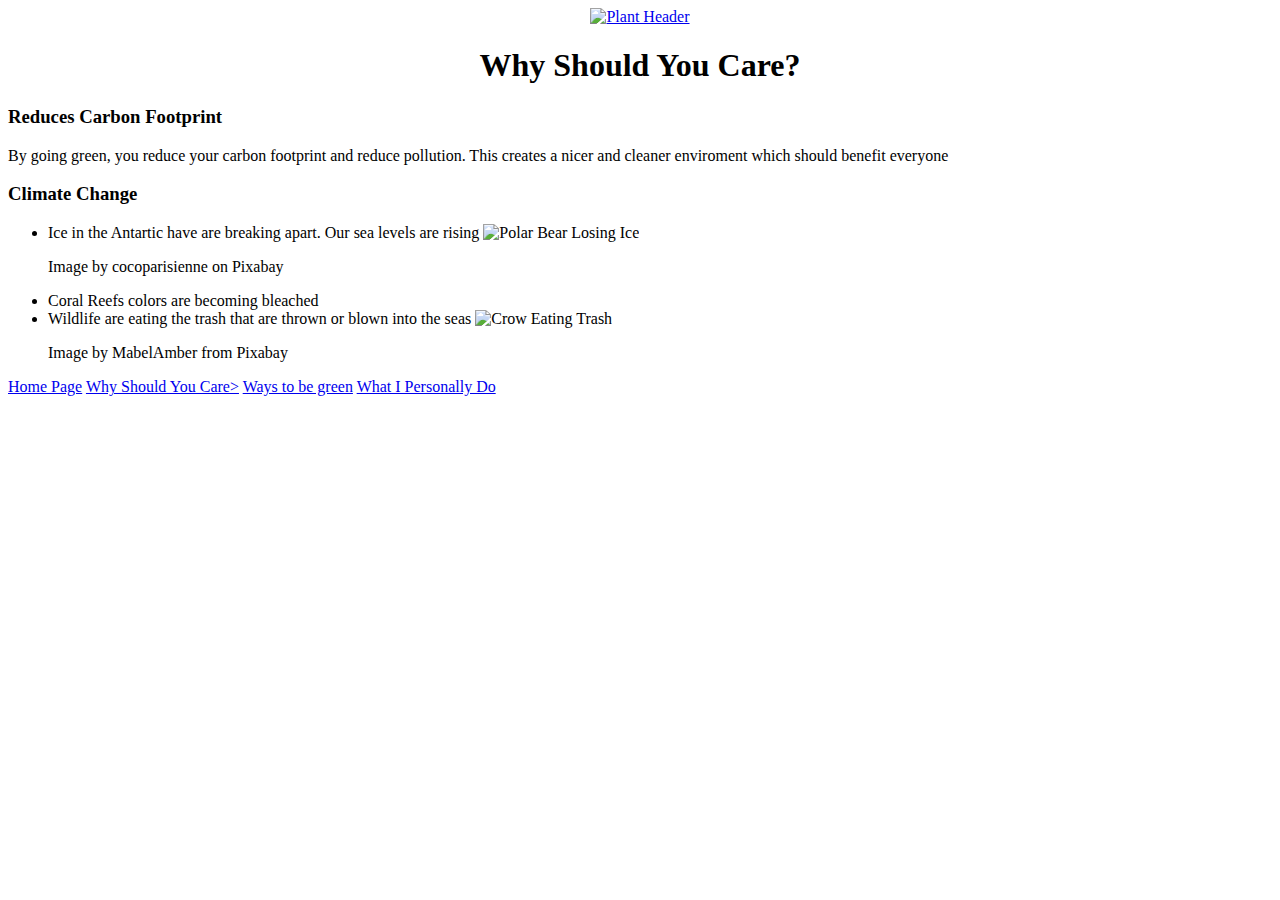
==== EnviromentalPg2.html @ 2a30ef15 "Update and rename Page2.html to EnviromentalPg2.html" ====
<!DOCTYPE html>
<html>
<head>
	<!--Image links to home page-->
	<a href="index.html">
      <center><img src="https://cdn.pixabay.com/photo/2016/11/19/11/11/hands-1838658_1280.jpg" width="200" height="134" alt="Plant Header"></center></a>
     <!--Title of Page-->
	<center><h1>Why Should You Care?</h1></center>
</head>
<body>
	<!--Reasons-->
<h3>Reduces Carbon Footprint</h3><p>By going green, you reduce your carbon footprint and reduce pollution. This creates a nicer and cleaner enviroment which should benefit everyone</p>
<h3>Climate Change</h3>
	<ul>
		<li>Ice in the Antartic have are breaking apart. Our sea levels are rising
		<img src="https://cdn.pixabay.com/photo/2017/04/03/20/47/polar-bear-2199534_1280.jpg" width="500" height="333" alt="Polar Bear Losing Ice"> <p>Image by cocoparisienne on Pixabay</p></li>
		<li>Coral Reefs colors are becoming bleached</li>
		<li>Wildlife are eating the trash that are thrown or blown into the seas <img src="https://cdn.pixabay.com/photo/2019/07/15/15/51/crow-4339682_1280.jpg" width="500" height="334" alt="Crow Eating Trash"> <p>Image by MabelAmber from Pixabay</p>
		</li>
	</ul>
		<a href="index.html">Home Page</a>
        <a href="EnviromentalPg2.html">Why Should You Care></a>
         <a href="EnviromentalPg3.html">Ways to be green</a>
         <a href="EnviromentalPg4.html">What I Personally Do</a>
</body>
</html>
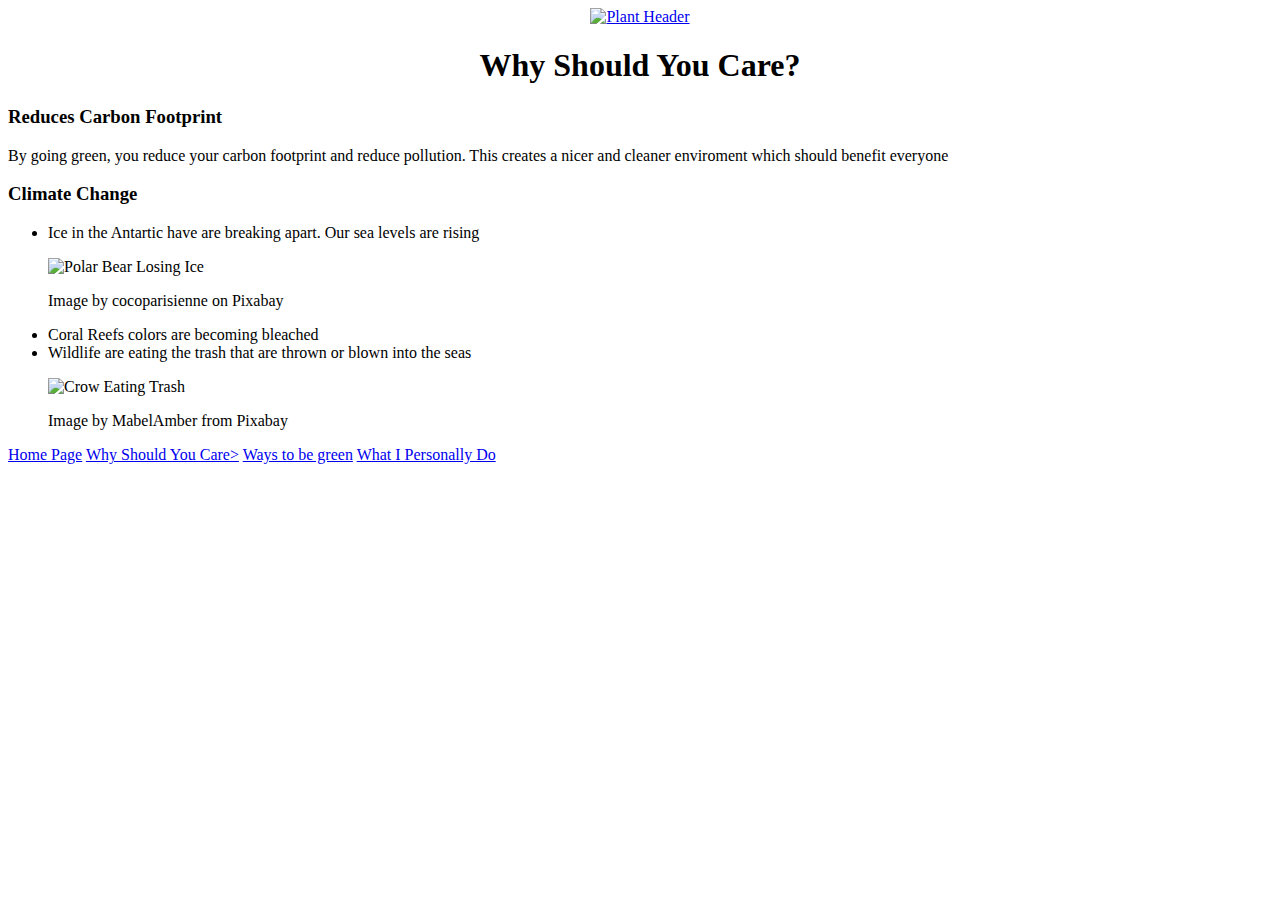
==== commit 30782afc: "Update EnviromentalPg2.html" ====
--- a/EnviromentalPg2.html
+++ b/EnviromentalPg2.html
@@ -13,9 +13,10 @@
 <h3>Climate Change</h3>
 	<ul>
 		<li>Ice in the Antartic have are breaking apart. Our sea levels are rising
-		<img src="https://cdn.pixabay.com/photo/2017/04/03/20/47/polar-bear-2199534_1280.jpg" width="500" height="333" alt="Polar Bear Losing Ice"> <p>Image by cocoparisienne on Pixabay</p></li>
+		<p><img src="https://cdn.pixabay.com/photo/2017/04/03/20/47/polar-bear-2199534_1280.jpg" width="500" height="333" alt="Polar Bear Losing Ice"></p> 
+		<p>Image by cocoparisienne on Pixabay</p></li>
 		<li>Coral Reefs colors are becoming bleached</li>
-		<li>Wildlife are eating the trash that are thrown or blown into the seas <img src="https://cdn.pixabay.com/photo/2019/07/15/15/51/crow-4339682_1280.jpg" width="500" height="334" alt="Crow Eating Trash"> <p>Image by MabelAmber from Pixabay</p>
+		<li>Wildlife are eating the trash that are thrown or blown into the seas <p><img src="https://cdn.pixabay.com/photo/2019/07/15/15/51/crow-4339682_1280.jpg" width="500" height="334" alt="Crow Eating Trash"></p> <p>Image by MabelAmber from Pixabay</p>
 		</li>
 	</ul>
 		<a href="index.html">Home Page</a>
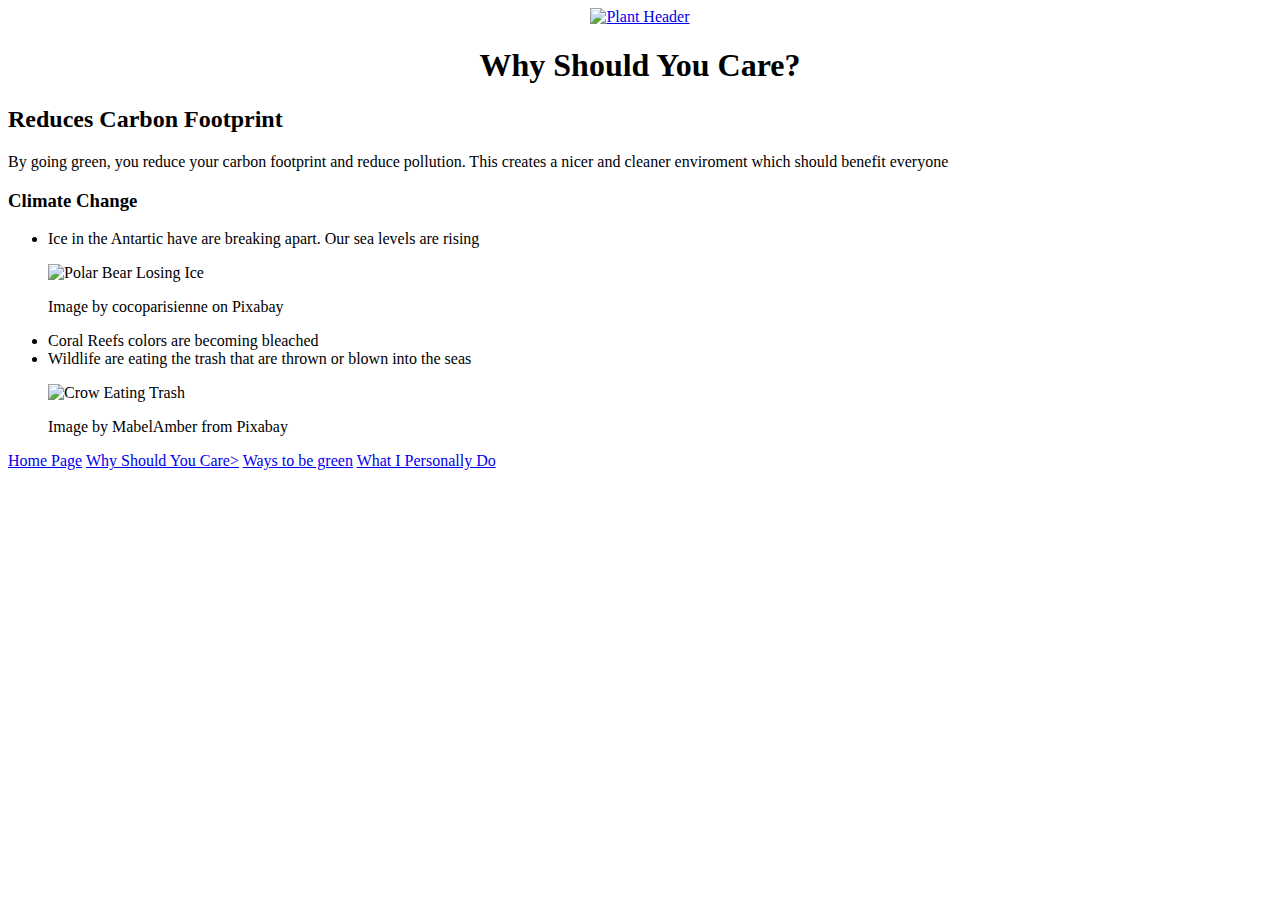
==== commit b117553a: "Update EnviromentalPg2.html" ====
--- a/EnviromentalPg2.html
+++ b/EnviromentalPg2.html
@@ -1,15 +1,16 @@
 <!DOCTYPE html>
 <html>
 <head>
-	<!--Image links to home page-->
+	<!--Image links to home page, this is something new that I tried-->
 	<a href="index.html">
-      <center><img src="https://cdn.pixabay.com/photo/2016/11/19/11/11/hands-1838658_1280.jpg" width="200" height="134" alt="Plant Header"></center></a>
+      <!--I tried centering photos for the first time-->
+	<center><img src="https://cdn.pixabay.com/photo/2016/11/19/11/11/hands-1838658_1280.jpg" width="200" height="134" alt="Plant Header"></center></a>
      <!--Title of Page-->
 	<center><h1>Why Should You Care?</h1></center>
 </head>
 <body>
 	<!--Reasons-->
-<h3>Reduces Carbon Footprint</h3><p>By going green, you reduce your carbon footprint and reduce pollution. This creates a nicer and cleaner enviroment which should benefit everyone</p>
+<h2>Reduces Carbon Footprint</h2><p>By going green, you reduce your carbon footprint and reduce pollution. This creates a nicer and cleaner enviroment which should benefit everyone</p>
 <h3>Climate Change</h3>
 	<ul>
 		<li>Ice in the Antartic have are breaking apart. Our sea levels are rising
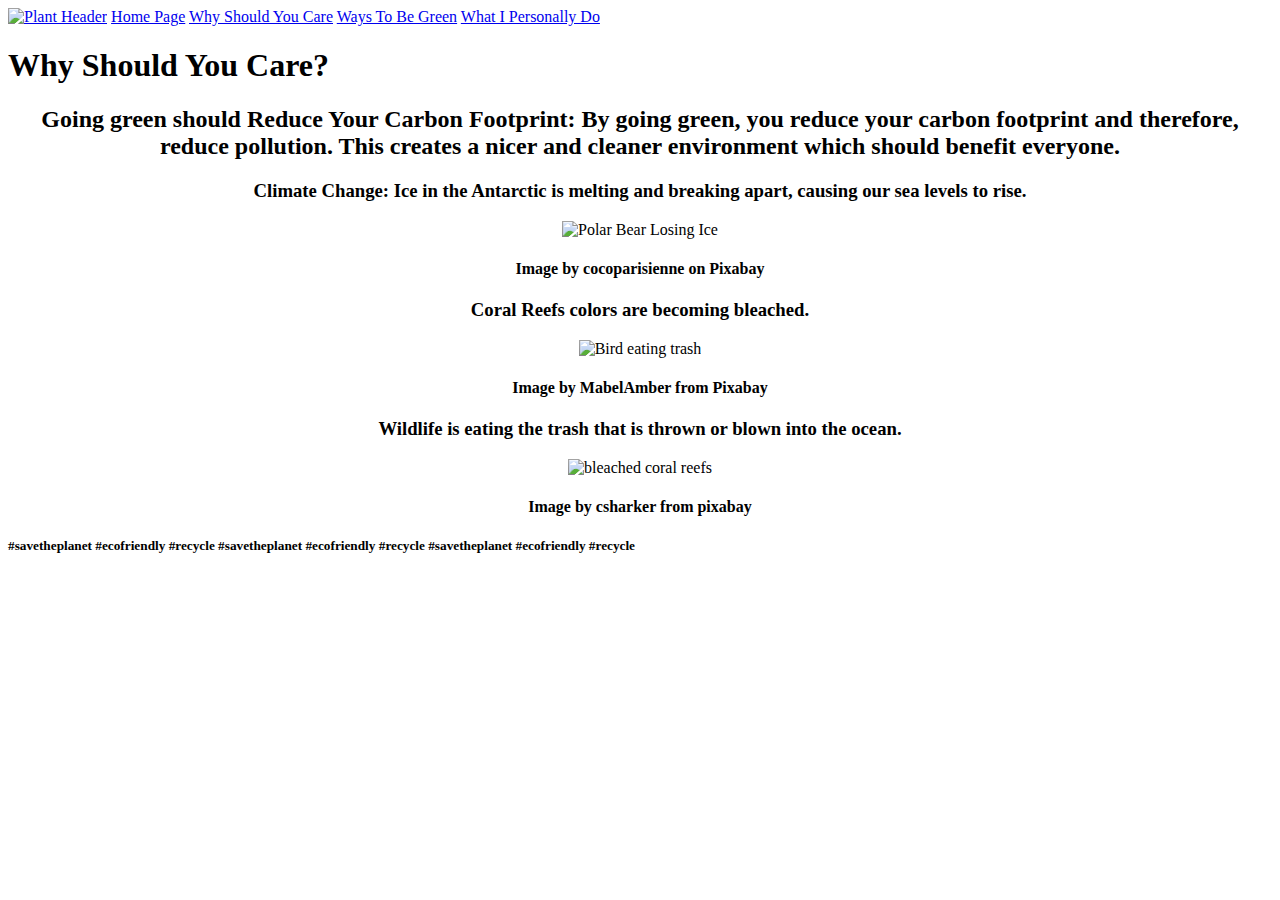
==== commit 497dd429: "Update EnviromentalPg2.html" ====
--- a/EnviromentalPg2.html
+++ b/EnviromentalPg2.html
@@ -1,28 +1,48 @@
 <!DOCTYPE html>
-<html>
-<head>
-	<!--Image links to home page, this is something new that I tried-->
-	<a href="index.html">
-      <!--I tried centering photos for the first time-->
-	<center><img src="https://cdn.pixabay.com/photo/2016/11/19/11/11/hands-1838658_1280.jpg" width="200" height="134" alt="Plant Header"></center></a>
+<html><head> <link rel="stylesheet"  href="style.css"></head>
+<link href="https://fonts.googleapis.com/css?family=Krona+One|Noto+Sans&display=swap" rel="stylesheet">
+ <!--Heading-->
+<section class="Header">
+  <a href="index.html"><img src="https://cdn.pixabay.com/photo/2016/11/19/11/11/hands-1838658_1280.jpg" width="200" height="134" alt="Plant Header"></a>
+    <a href="index.html">Home Page</a>
+    <a href="EnviromentalPg2.html">Why Should You Care</a>
+    <a href="EnviromentalPg3.html">Ways To Be Green</a>
+    <a href="EnviromentalPg4.html">What I Personally Do</a>
+</section>
+ 
+</section>
+<body>
      <!--Title of Page-->
-	<center><h1>Why Should You Care?</h1></center>
-</head>
-<body>
+<section>	<h1>Why Should You Care?</h1> </section>
 	<!--Reasons-->
-<h2>Reduces Carbon Footprint</h2><p>By going green, you reduce your carbon footprint and reduce pollution. This creates a nicer and cleaner enviroment which should benefit everyone</p>
-<h3>Climate Change</h3>
-	<ul>
-		<li>Ice in the Antartic have are breaking apart. Our sea levels are rising
-		<p><img src="https://cdn.pixabay.com/photo/2017/04/03/20/47/polar-bear-2199534_1280.jpg" width="500" height="333" alt="Polar Bear Losing Ice"></p> 
-		<p>Image by cocoparisienne on Pixabay</p></li>
-		<li>Coral Reefs colors are becoming bleached</li>
-		<li>Wildlife are eating the trash that are thrown or blown into the seas <p><img src="https://cdn.pixabay.com/photo/2019/07/15/15/51/crow-4339682_1280.jpg" width="500" height="334" alt="Crow Eating Trash"></p> <p>Image by MabelAmber from Pixabay</p>
-		</li>
-	</ul>
-		<a href="index.html">Home Page</a>
-        <a href="EnviromentalPg2.html">Why Should You Care></a>
-         <a href="EnviromentalPg3.html">Ways to be green</a>
-         <a href="EnviromentalPg4.html">What I Personally Do</a>
+<section>
+<center>
+<div class="longdiv">
+	<h2>Going green should <b>Reduce Your Carbon Footprint: </b>By going green, you reduce your carbon footprint and therefore, reduce pollution. This creates a nicer and cleaner environment which should benefit everyone.</h2>
+</div> </center></section>
+<center>
+	<div>
+		<h3>Climate Change: Ice in the Antarctic is melting and breaking apart, causing our sea levels to rise.</h3>
+		<p><center><img src="https://cdn.pixabay.com/photo/2017/04/03/20/47/polar-bear-2199534_1280.jpg" width="500" height="auto" alt="Polar Bear Losing Ice"></p></center>
+		<h4>Image by cocoparisienne on Pixabay</h4>
+	</div>
+	<div>
+		<h3>Coral Reefs colors are becoming bleached.</h3>
+		<p><center><img src="https://cdn.pixabay.com/photo/2019/07/15/15/51/crow-4339682_1280.jpg" alt="Bird eating trash" width="500px" height="auto"></p></center>
+		<h4>Image by MabelAmber from Pixabay</h4>
+	</div>
+	<div>
+		<h3>Wildlife is eating the trash that is thrown or blown into the ocean.</h3>
+		<p><center><img src="https://cdn.pixabay.com/photo/2014/07/02/20/31/fish-382487_1280.jpg" alt="bleached coral reefs" width="500px" height="auto"></p></center>
+		<h4>Image by csharker from pixabay</h4>
+	</div>
+</center>
+</section>
+<footer>
+  <h5>#savetheplanet #ecofriendly #recycle #savetheplanet #ecofriendly #recycle #savetheplanet #ecofriendly #recycle</h5>
+</footer>
+
+
 </body>
+		
 </html>
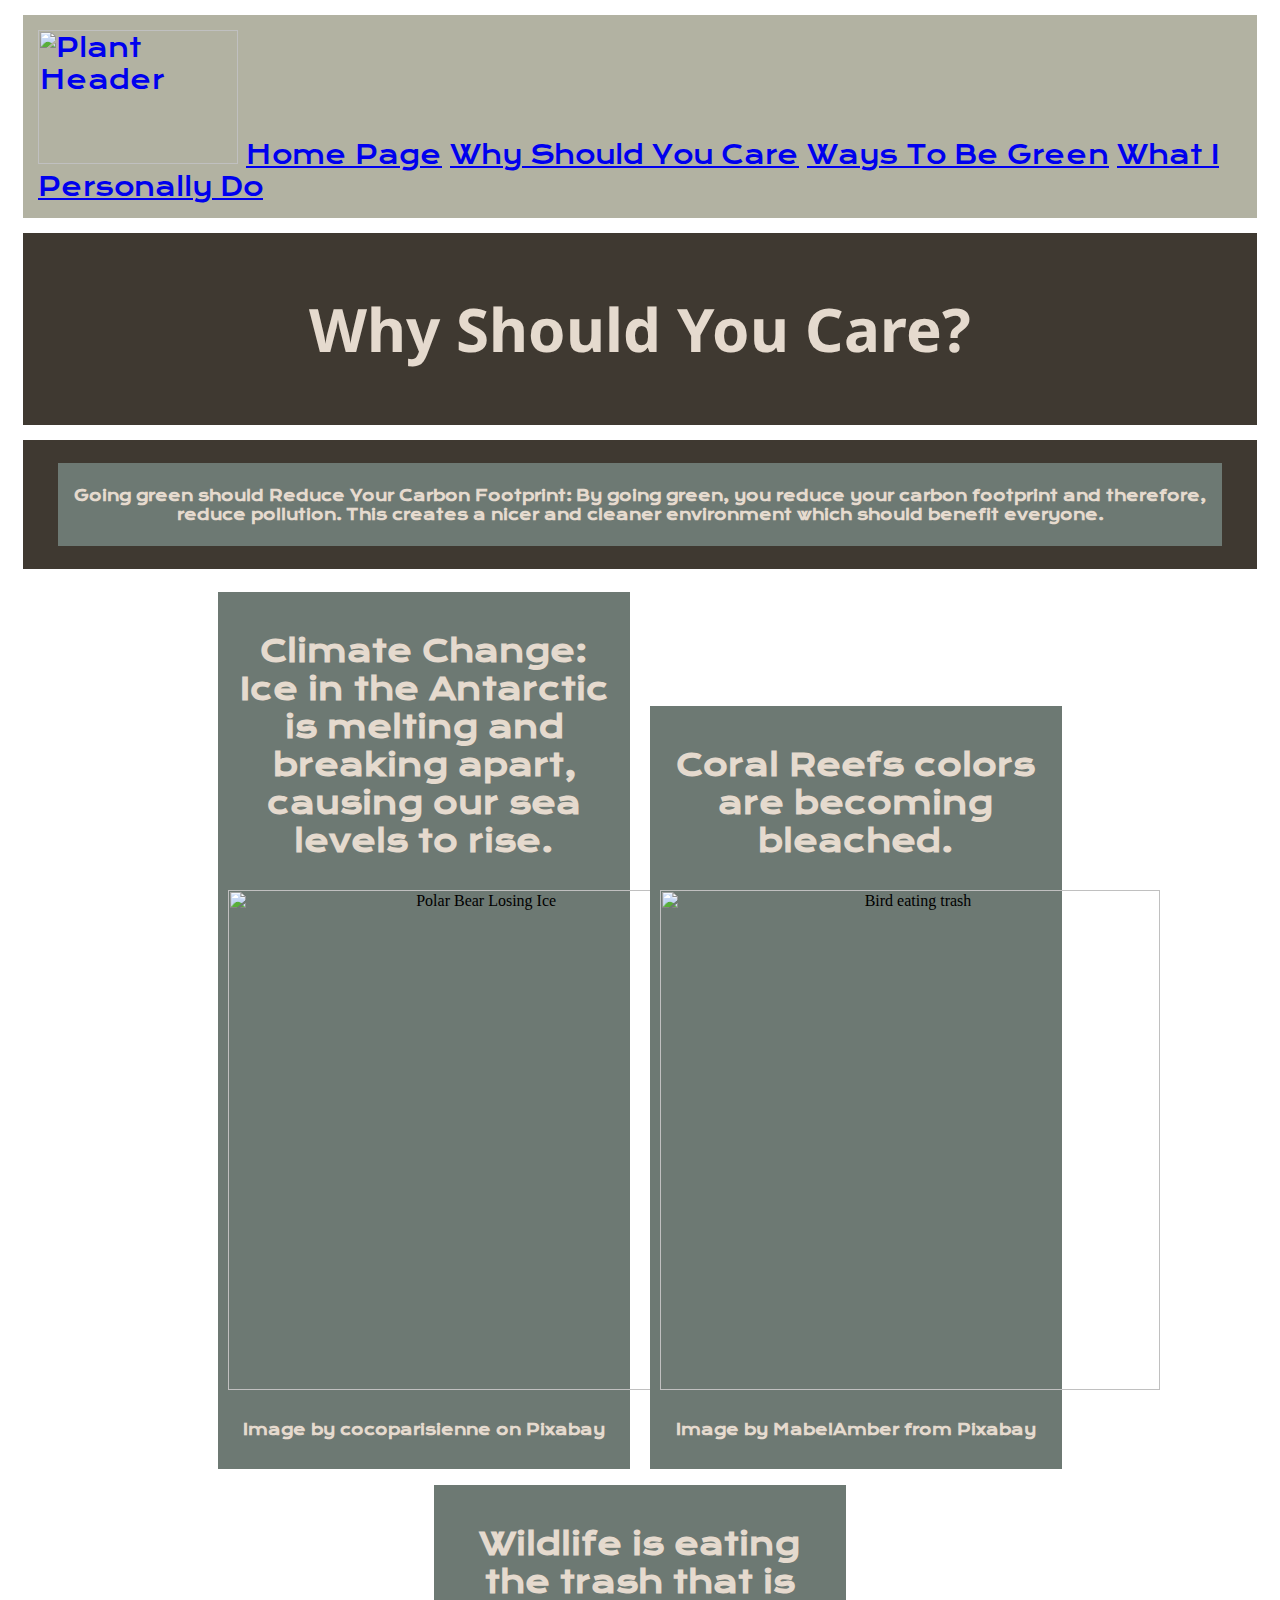
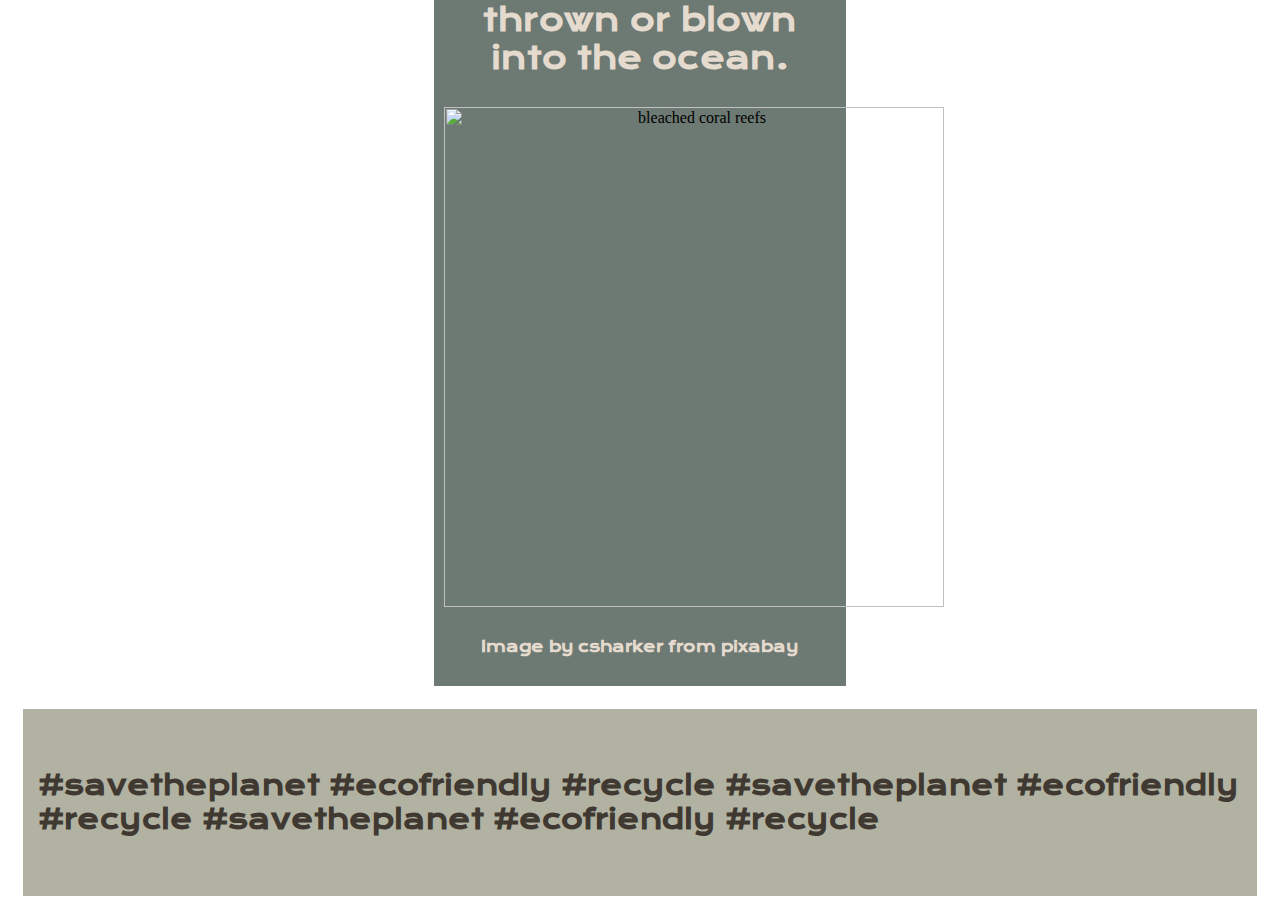
==== commit a50d2ce8: "Update EnviromentalPg2.html" ====
--- a/EnviromentalPg2.html
+++ b/EnviromentalPg2.html
@@ -1,4 +1,4 @@
-<!DOCTYPE html>
+
 <html><head> <link rel="stylesheet"  href="style.css"></head>
 <link href="https://fonts.googleapis.com/css?family=Krona+One|Noto+Sans&display=swap" rel="stylesheet">
  <!--Heading-->
--- a/style.css
+++ b/style.css
@@ -0,0 +1,59 @@
+
+
+div {background: #6d7973;
+	margin: 8px;
+	display: inline-block;
+	padding: 10px;
+	flex-direction: row;
+	width: 31%;
+	align-items: center;
+}
+
+.longdiv{width: 95%}
+
+.header{ background: #b2b2a2; 
+	font-family: 'Krona One' ;
+	color: #e5dace;
+	font-size: 25px;	
+}
+
+footer{background-color: #b2b2a2;
+	margin: 15px;
+	padding: 15px;
+	font-family: 'Krona One' ;
+	color: #3f3931;
+	font-size: 32px;
+}
+
+h1{font-size: 60px;
+	font-family: 'Noto Sans' ;
+	text-align: center;
+	color: #e5dace;
+}
+h2{
+	font-family: 'Krona One' ;
+	font-size: 15px;
+	color: #e5dace;
+}
+h3{font-family: 'Krona One' ;
+font-size: 30px;
+color: #e5dace;
+}
+
+h4{font-family: 'Krona One';
+font-size: 15px;
+color: #e5dace;
+}
+
+p{font-family: 'Krona One' ;
+	font-size: 30px;
+	color: #e5dace;
+}
+
+section{background-color:#3f3931;
+	padding: 15px;
+	margin: 15px;
+}
+
+
+
